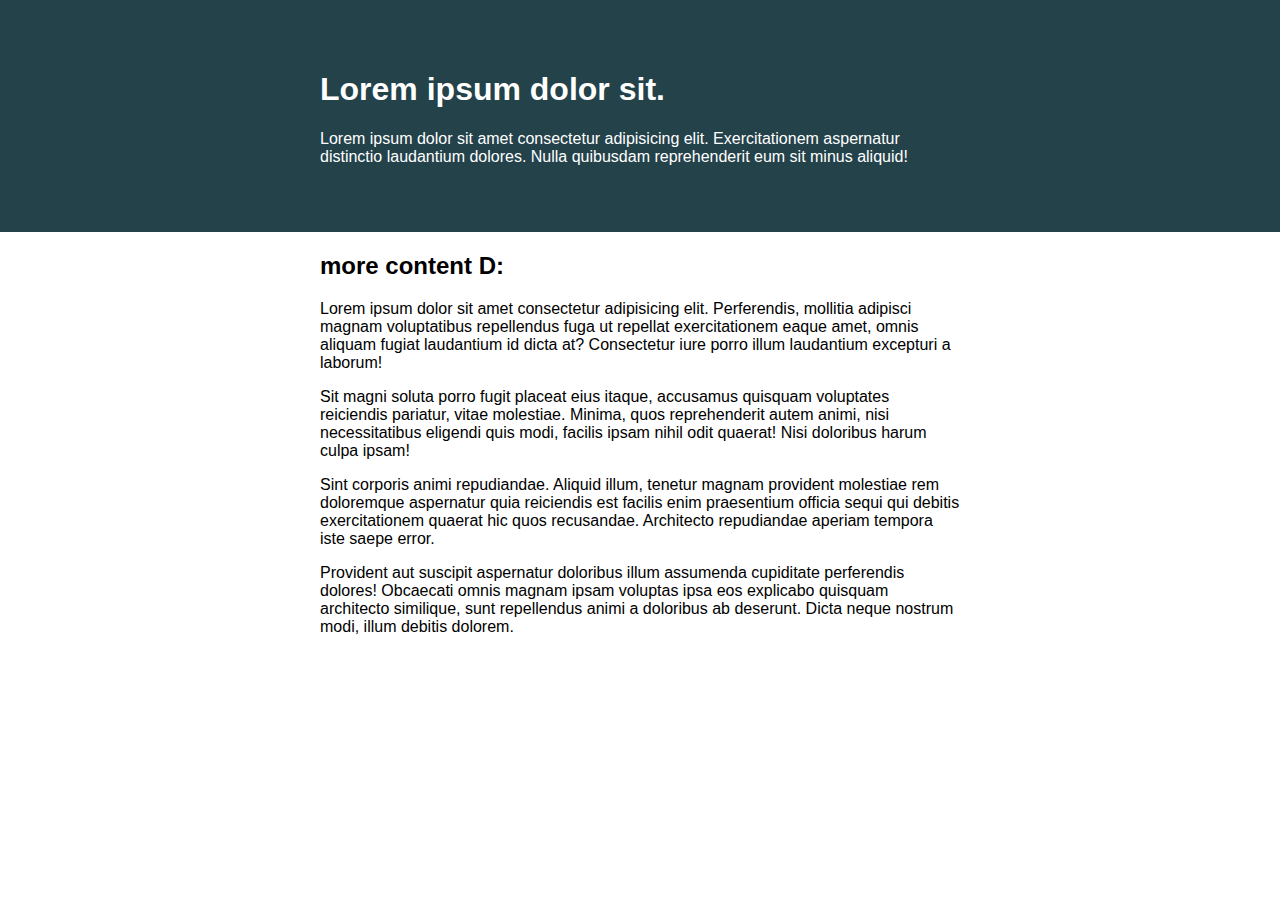
==== challenge02/index.html @ 793b4fa7 "Challenge 1/2" ====
<!DOCTYPE html>
<html lang="en">
  <head>
    <meta charset="UTF-8" />
    <meta name="viewport" content="width=device-width, initial-scale=1.0" />
    <title>Day 01</title>

    <link rel="stylesheet" href="style.css" />
  </head>
  <body>
    <div class="container">
      <div class="intro-content">
        <h1>Lorem ipsum dolor sit.</h1>
        <p>
          Lorem ipsum dolor sit amet consectetur adipisicing elit.
          Exercitationem aspernatur distinctio laudantium dolores. Nulla
          quibusdam reprehenderit eum sit minus aliquid!
        </p>
      </div>
    </div>

    <div class="second-container">
      <h2>more content D:</h2>
      <p>
        Lorem ipsum dolor sit amet consectetur adipisicing elit. Perferendis,
        mollitia adipisci magnam voluptatibus repellendus fuga ut repellat
        exercitationem eaque amet, omnis aliquam fugiat laudantium id dicta at?
        Consectetur iure porro illum laudantium excepturi a laborum!
      </p>
      <p>
        Sit magni soluta porro fugit placeat eius itaque, accusamus quisquam
        voluptates reiciendis pariatur, vitae molestiae. Minima, quos
        reprehenderit autem animi, nisi necessitatibus eligendi quis modi,
        facilis ipsam nihil odit quaerat! Nisi doloribus harum culpa ipsam!
      </p>
      <p>
        Sint corporis animi repudiandae. Aliquid illum, tenetur magnam provident
        molestiae rem doloremque aspernatur quia reiciendis est facilis enim
        praesentium officia sequi qui debitis exercitationem quaerat hic quos
        recusandae. Architecto repudiandae aperiam tempora iste saepe error.
      </p>
      <p>
        Provident aut suscipit aspernatur doloribus illum assumenda cupiditate
        perferendis dolores! Obcaecati omnis magnam ipsam voluptas ipsa eos
        explicabo quisquam architecto similique, sunt repellendus animi a
        doloribus ab deserunt. Dicta neque nostrum modi, illum debitis dolorem.
      </p>
    </div>
  </body>
</html>
---- challenge02/style.css ----
/* INSTRUCTIONS
 *
 * 1) Keep the text inside .intro-content
 *    in the same place, but have the background
 *    extend from one side of the viewport
 *    to the other, no matter how wide or narrow
 *    the browser is.
 *
 * 2) Limit the maximum width of the text in the
 *    bottom area.
 *
 * You may modify the HTML if needed
 * (you probably should for this challenge)
 *
 */

* {
  box-sizing: border-box;
}

body {
  margin: 0;
  font-family: sans-serif;
}

.container {
  margin: 0 auto;
  background: #23424a;
  color: white;
  padding: 50px 0;
}

.intro-content {
  width: 50%;
  margin: 0 auto;
}

.second-container {
  width: 50%;
  margin: 0 auto;
}
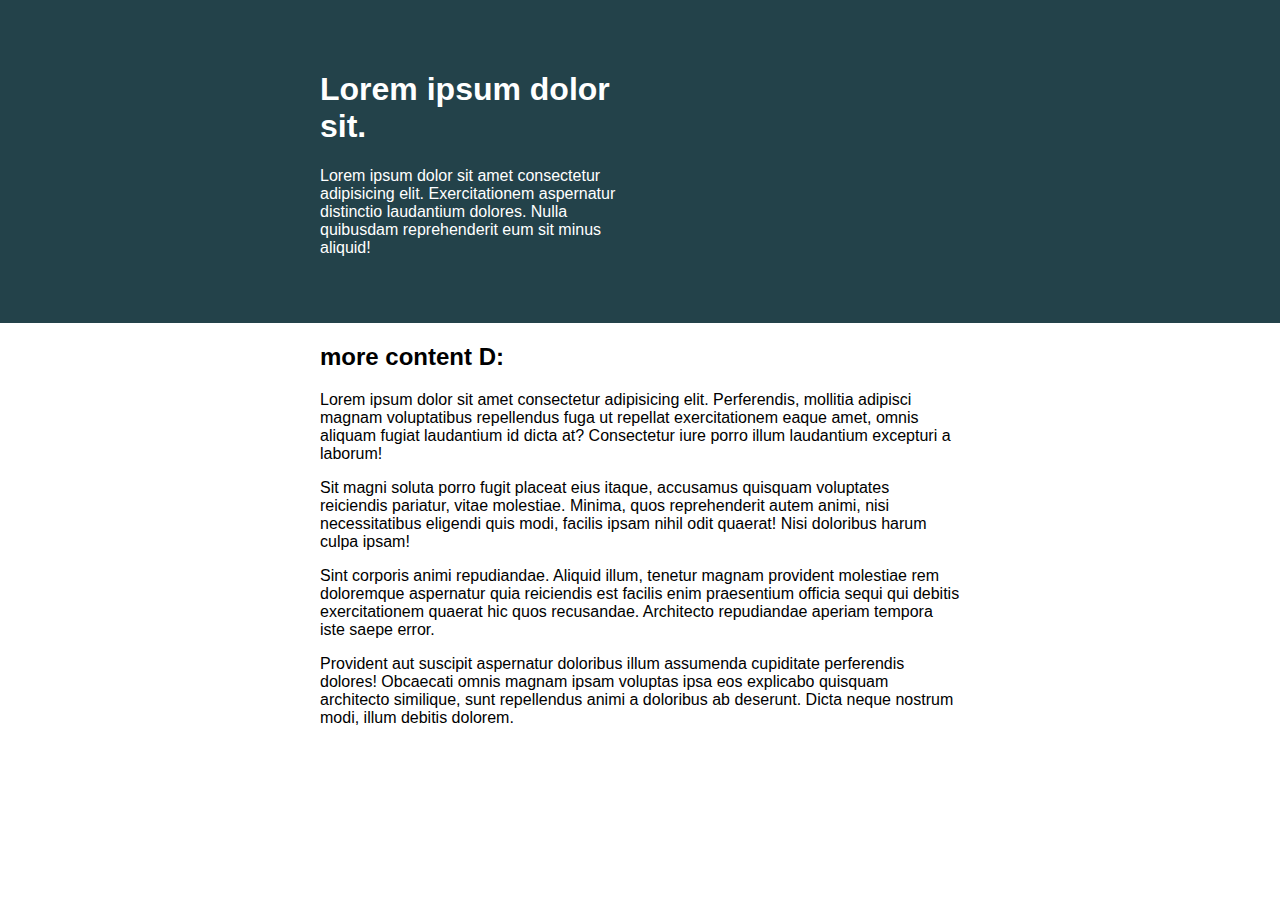
==== commit 340bbfb9: "challenge 2 ok" ====
--- a/challenge02/index.html
+++ b/challenge02/index.html
@@ -9,13 +9,15 @@
   </head>
   <body>
     <div class="container">
-      <div class="intro-content">
-        <h1>Lorem ipsum dolor sit.</h1>
-        <p>
-          Lorem ipsum dolor sit amet consectetur adipisicing elit.
-          Exercitationem aspernatur distinctio laudantium dolores. Nulla
-          quibusdam reprehenderit eum sit minus aliquid!
-        </p>
+      <div class="sub-container">
+        <div class="intro-content">
+          <h1>Lorem ipsum dolor sit.</h1>
+          <p>
+            Lorem ipsum dolor sit amet consectetur adipisicing elit.
+            Exercitationem aspernatur distinctio laudantium dolores. Nulla
+            quibusdam reprehenderit eum sit minus aliquid!
+          </p>
+        </div>
       </div>
     </div>
 
--- a/challenge02/style.css
+++ b/challenge02/style.css
@@ -30,12 +30,18 @@
   padding: 50px 0;
 }
 
+.sub-container {
+  width: 50%;
+  max-width: 750px;
+  margin: 0 auto;
+}
+
 .intro-content {
   width: 50%;
-  margin: 0 auto;
 }
 
 .second-container {
   width: 50%;
+  max-width: 750px;
   margin: 0 auto;
 }
